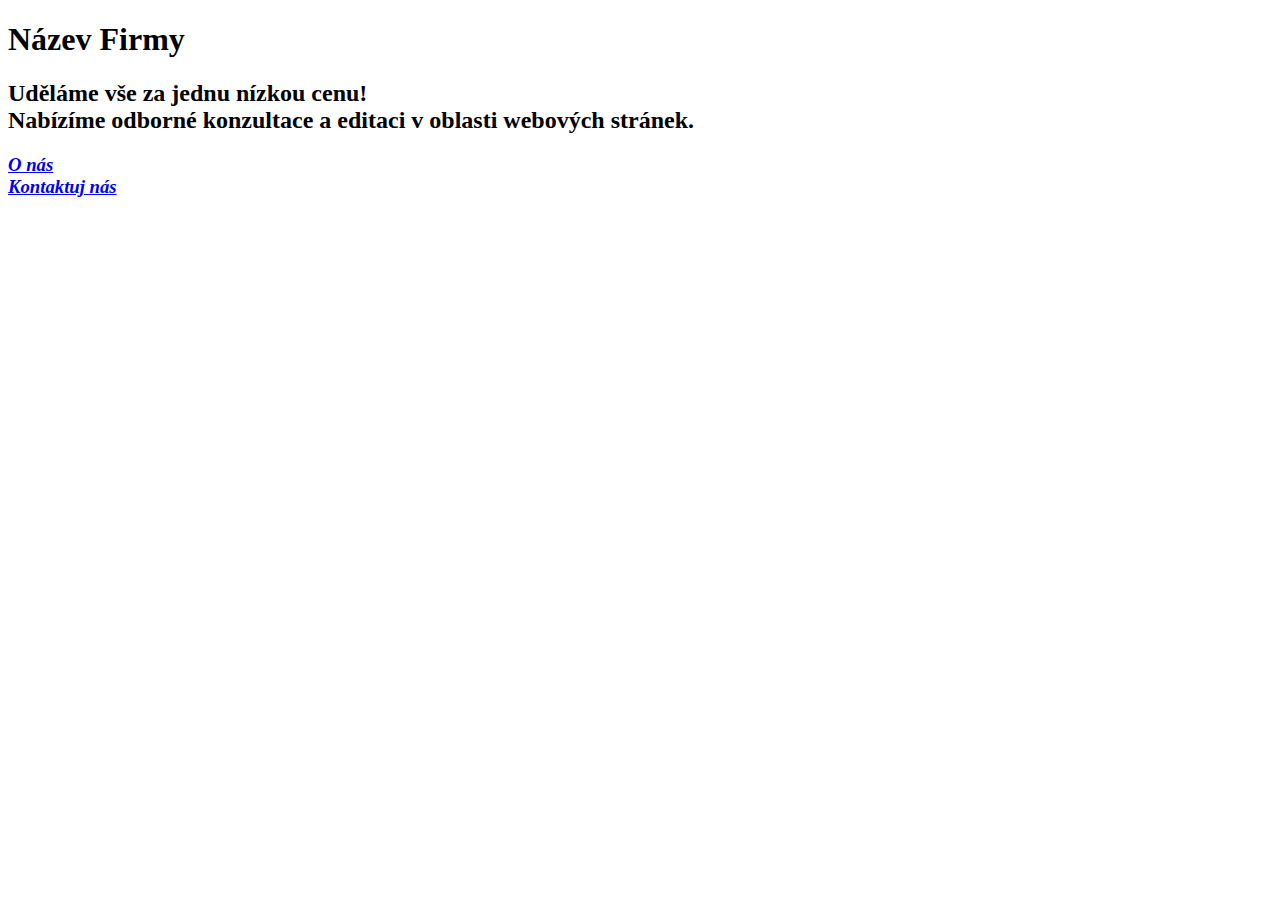
==== index.html @ e8f44fbb "Create index.html" ====
﻿<!DOCTYPE html>

<html lang="en" xmlns="http://www.w3.org/1999/xhtml">
<head>
    <meta charset="utf-8" />
    <link rel="stylesheet" type="text/css" href="Style-main.css" />
    <title>Název Firmy</title>
</head>
<body>
    <article>
        <header>
            <h1>Název Firmy</h1>
        </header>
        <section>
            <div class="container">
                <h2>
                    Uděláme vše za jednu nízkou cenu! <br />
                    Nabízíme odborné konzultace a editaci v oblasti webových stránek.
                </h2>
                <h3>
                    <em>
                        <a href="o_nas.html">O nás</a> <br />
                        <a href="kontakt.index">Kontaktuj nás</a><br />
                        <!-- <a href="reference.index">Reference</a> -->
                    </em>
                </h3>
            </div>
        </section>
        <footer>

        </footer>
    </article>
    


</body>
</html>
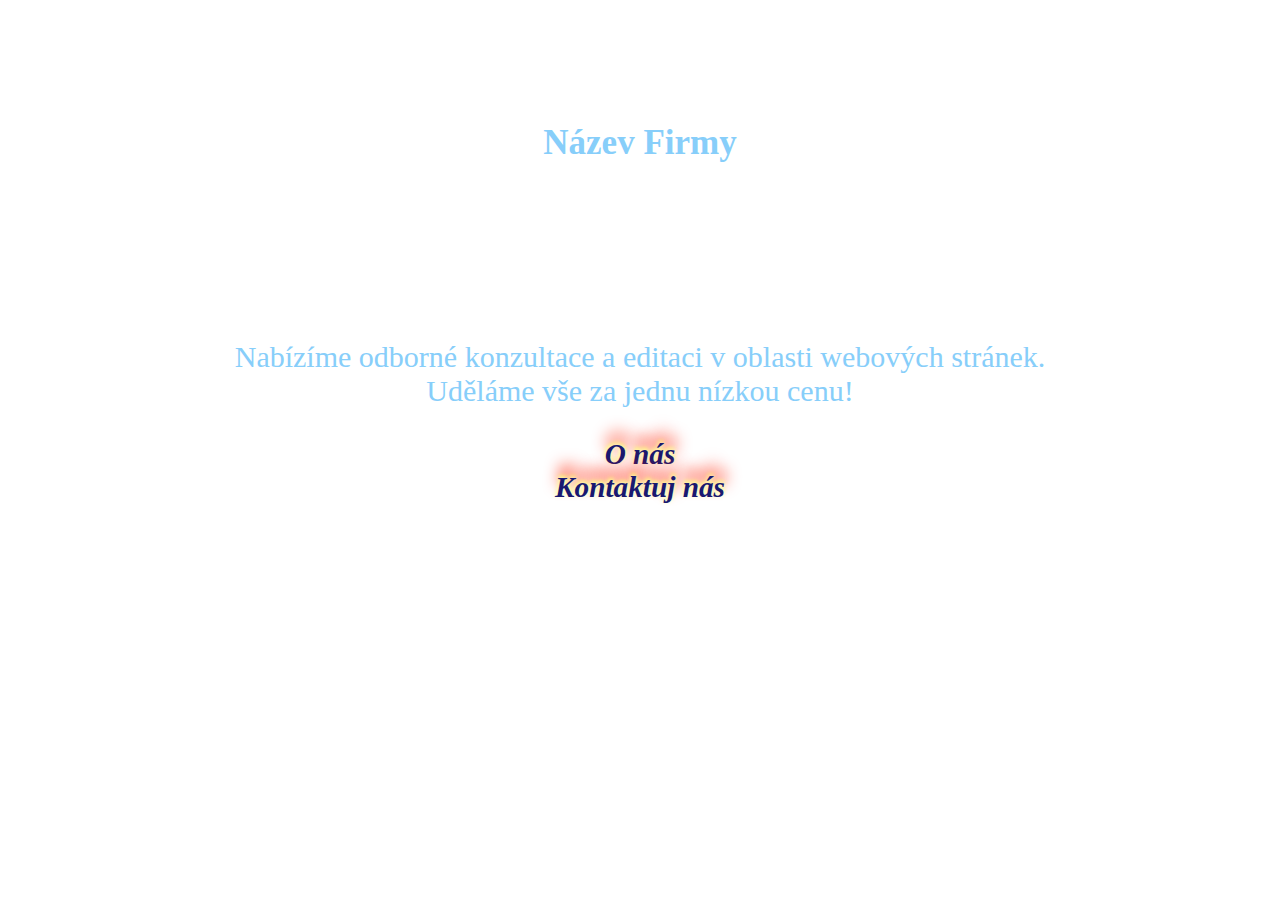
==== commit 7b7b887f: "Update index.html" ====
--- a/index.html
+++ b/index.html
@@ -14,8 +14,8 @@
         <section>
             <div class="container">
                 <h2>
-                    Uděláme vše za jednu nízkou cenu! <br />
-                    Nabízíme odborné konzultace a editaci v oblasti webových stránek.
+                    Nabízíme odborné konzultace a editaci v oblasti webových stránek. <br />
+                    Uděláme vše za jednu nízkou cenu! 
                 </h2>
                 <h3>
                     <em>
--- a/Style-main.css
+++ b/Style-main.css
@@ -0,0 +1,46 @@
+﻿body {
+    margin-left: 10px;
+    margin-right: 10px;
+    margin-top: 10px;
+    margin-bottom: 0px;
+    font-size: 25px;
+    color: lightskyblue;
+    background-image: url(images/bcg1.jpg);
+}
+
+a {
+    text-decoration: none;
+    color: midnightblue;
+}
+
+a:hover{
+    cursor: pointer;
+    font-size: 35px;
+    font-weight: bold;
+}
+
+h1{
+    font-size: 35px;
+    text-align: center;
+    padding-top: 100px;
+}
+
+h4, h5, h6, h7, h8, h2 {
+    font-weight: normal;
+    font-size: 30px;
+}
+
+h3 {
+    color: steelblue;
+    text-shadow: 0 0 4px white, 0 -2px 4px #ff3, 2px -13px 15px #f20;
+}
+
+.container{
+    width: 960px;
+    height: 300px;
+    padding-top: 2px;
+    margin: auto;
+    margin-top: 150px;
+    text-align: center;
+}
+
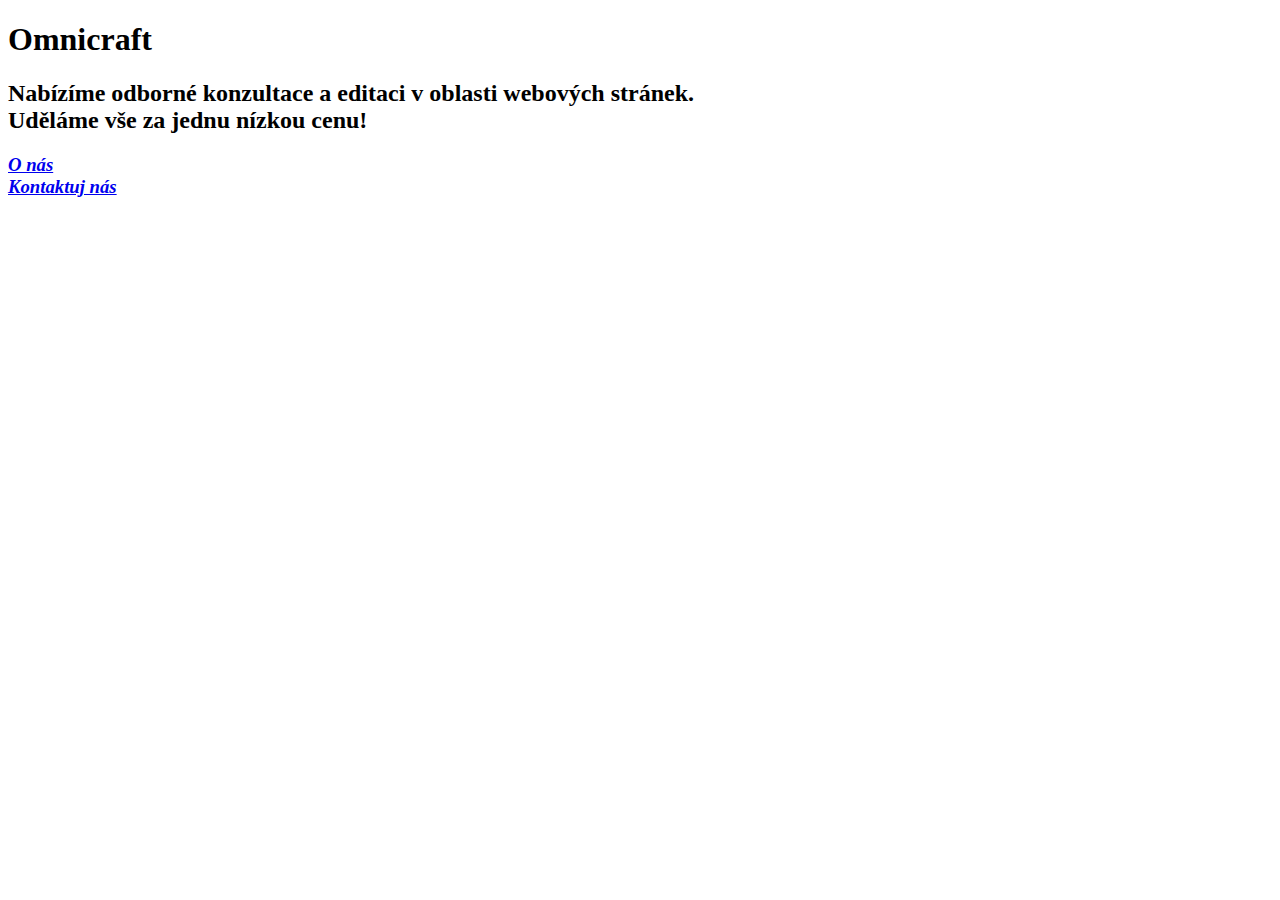
==== commit 9bde2edc: "Update index.html" ====
--- a/index.html
+++ b/index.html
@@ -3,13 +3,13 @@
 <html lang="en" xmlns="http://www.w3.org/1999/xhtml">
 <head>
     <meta charset="utf-8" />
-    <link rel="stylesheet" type="text/css" href="Style-main.css" />
-    <title>Název Firmy</title>
+    <link rel="stylesheet" type="text/css" href="Main/Style-main.css" />
+    <title>OMNICRAFT</title>
 </head>
 <body>
     <article>
         <header>
-            <h1>Název Firmy</h1>
+            <h1>Omnicraft</h1>
         </header>
         <section>
             <div class="container">
@@ -22,6 +22,7 @@
                         <a href="o_nas.html">O nás</a> <br />
                         <a href="kontakt.index">Kontaktuj nás</a><br />
                         <!-- <a href="reference.index">Reference</a> -->
+                        <!-- <a href="patreon.html">Podpř nás</a> -->
                     </em>
                 </h3>
             </div>
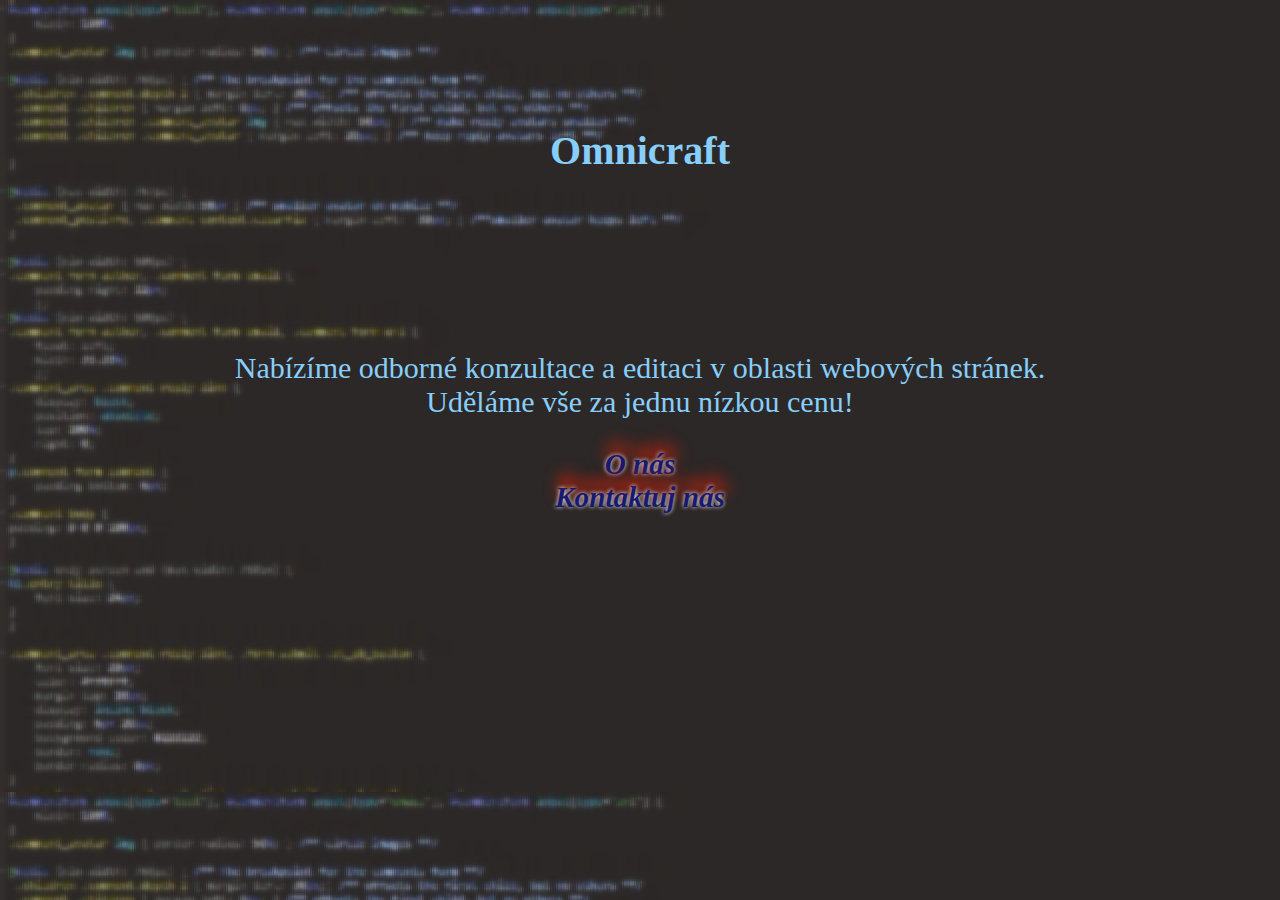
==== commit a3d916f9: "Update index.html" ====
--- a/index.html
+++ b/index.html
@@ -19,10 +19,10 @@
                 </h2>
                 <h3>
                     <em>
-                        <a href="o_nas.html">O nás</a> <br />
-                        <a href="kontakt.index">Kontaktuj nás</a><br />
-                        <!-- <a href="reference.index">Reference</a> -->
-                        <!-- <a href="patreon.html">Podpř nás</a> -->
+                        <a href="About_as/About_as.html">O nás</a> <br />
+                        <a href="Contact/Contact.index">Kontaktuj nás</a><br />
+                        <!-- <a href="Reference/Reference.index">Reference</a> -->
+                        <!-- <a href="Patreon/Patreon.html">Podpř nás</a> -->
                     </em>
                 </h3>
             </div>
--- a/Main/Style-main.css
+++ b/Main/Style-main.css
@@ -0,0 +1,45 @@
+﻿body {
+    margin-left: 10px;
+    margin-right: 10px;
+    margin-top: 10px;
+    margin-bottom: 0px;
+    font-size: 25px;
+    color: lightskyblue;
+    background-image: url(images/bcg1.jpg);
+}
+
+a {
+    text-decoration: none;
+    color: midnightblue;
+}
+
+a:hover{
+    cursor: pointer;
+    font-size: 35px;
+    font-weight: bold;
+}
+
+h1{
+    font-size: 40px;
+    text-align: center;
+    padding-top: 100px;
+}
+
+h4, h5, h6, h7, h8, h2 {
+    font-weight: normal;
+    font-size: 30px;
+}
+
+h3 {
+    color: steelblue;
+    text-shadow: 0 0 4px white, 2px -13px 15px #f20;
+}
+
+.container{
+    width: 960px;
+    height: 300px;
+    padding-top: 2px;
+    margin: auto;
+    margin-top: 150px;
+    text-align: center;
+}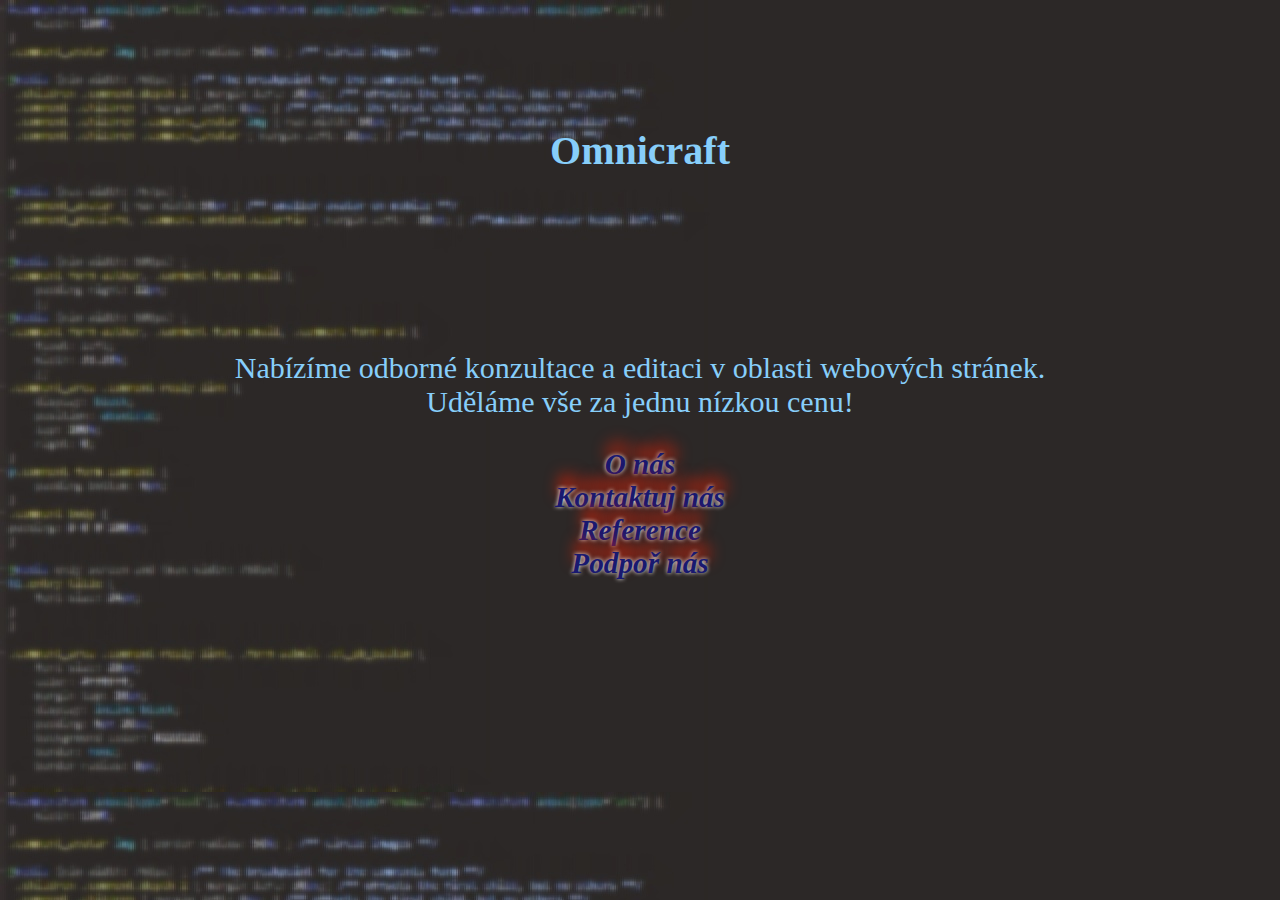
==== commit 71f97017: "Update index.html" ====
--- a/index.html
+++ b/index.html
@@ -19,10 +19,10 @@
                 </h2>
                 <h3>
                     <em>
-                        <a href="About_as/About_as.html">O nás</a> <br />
-                        <a href="Contact/Contact.index">Kontaktuj nás</a><br />
-                        <!-- <a href="Reference/Reference.index">Reference</a> -->
-                        <!-- <a href="Patreon/Patreon.html">Podpř nás</a> -->
+                        <a href="About_as.html">O nás</a> <br />
+                        <a href="Contact.index">Kontaktuj nás</a><br />
+                        <a href="Reference/Reference.index">Reference</a><br />
+                        <a href="Patreon/Patreon.html">Podpoř nás</a><br />
                     </em>
                 </h3>
             </div>
